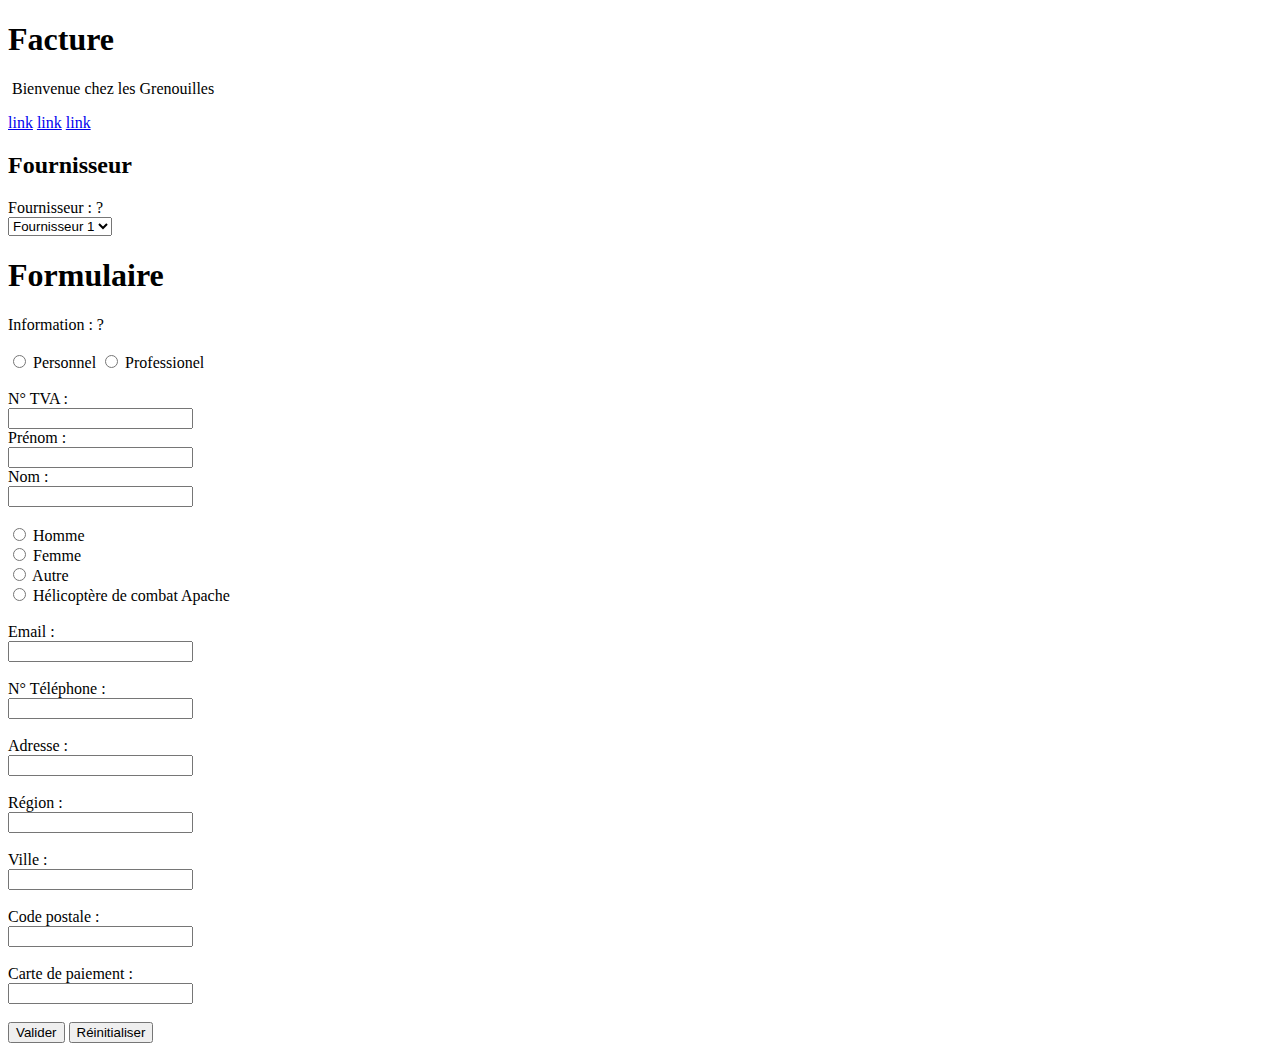
==== Facturation.html @ ec438ac3 "Oui" ====
<!DOCTYPE html>
<html lang="en">
<head>
    <meta charset="UTF-8">
    <meta http-equiv="X-UA-Compatible" content="IE=edge">
    <meta name="viewport" content="width=device-width, initial-scale=1.0">
    <title>Document</title>
</head>
<body>
    <header>
        <h1>
            Facture
        </h1>
    </header>
    <div>
            <img src="Frog3.png" alt="">
            Bienvenue chez les Grenouilles
            <br>
            <p>
                <a target="_blank" href="https://cdn.vox-cdn.com/thumbor/5JNsoHzwS26-9SSpNACiQo8gdug=/722x585:3920x2785/1200x800/filters:focal(1241x976:2201x1936)/cdn.vox-cdn.com/uploads/chorus_image/image/65993826/TheWitcher_101_Unit_06900_RT.fk3ph4dhp.0.jpg">link</a> 
                <a target="_blank" href="https://cherry.img.pmdstatic.net/fit/https.3A.2F.2Fimg.2Esport.2Egentside.2Ecom.2Fs3.2Ffrgss.2Fmusculation.2Fdefault_2021-02-09_13626fd0-298a-4d61-8ed0-d8a60bd6f041.2Epng/1200x675/quality/80/the-witcher-decouvrez-les-3-exercices-specifiques-d-henry-cavill.jpg">link</a> 
                <a target="_blank" href="https://pbs.twimg.com/media/Ep9mjKsXUAAA4BZ.jpg">link</a>
            </p>
    </div>
    <div>
        <h2>
            Fournisseur
        </h2>
        <label>
            Fournisseur : ?
        </label>
        <br>
        <select name="" id="">
            <option value="Fournisseur 1">Fournisseur 1</option>
            <option value="Fournisseur 2">Fournisseur 2</option>
        </select>
    </div>
    <div>
        <h1>Formulaire</h1>
        <label for="">Information : ?</label>
        <br> <br>
        <input type="radio" name="rad1"> Personnel
        <input type="radio" name="rad1"> Professionel
        <br> <br>
        <label for="N° TVA">N° TVA :</label>
        <br>
        <input type="text" name="N° TVA">
        <br>
        <label for="Prénom">Prénom :</label>
        <br>
        <input type="text" name="Prénom">
        <br>
        <label for="Nom">Nom :</label>
        <br>
        <input type="text" name="Nom">
        <br> <br>
        <input type="radio" name="rad2"> Homme <br>
        <input type="radio" name="rad2"> Femme <br>
        <input type="radio" name="rad2"> Autre <br>
        <input type="radio" name="rad2"> Hélicoptère de combat Apache <br> <br>
        <label for="Email">Email :</label>
        <br>
        <input type="email" name="Email">
        <br> <br>
        <label for="N° Téléphone">N° Téléphone :</label>
        <br>
        <input type="tel" name="N° Téléphone">
        <br> <br>
        <label for="Adresse">Adresse :</label>
        <br>
        <input type="text" name="Adresse">
        <br> <br>
        <label for="Région">Région :</label>
        <br>
        <input type="text" name="Région">
        <br> <br>
        <label for="Ville">Ville :</label>
        <br>
        <input type="text" name="Ville">
        <br> <br>
        <label for="Code postale">Code postale :</label>
        <br>
        <input type="number" name="Code postale">
        <br> <br>
        <label for="Carte de paiement">Carte de paiement :</label>
        <br>
        <input type="number" name="Carte de paiement">
        <br> <br>
        <input type="submit" value="Valider">
        <input type="submit" value="Réinitialiser">
    </div>
</body>
</html>
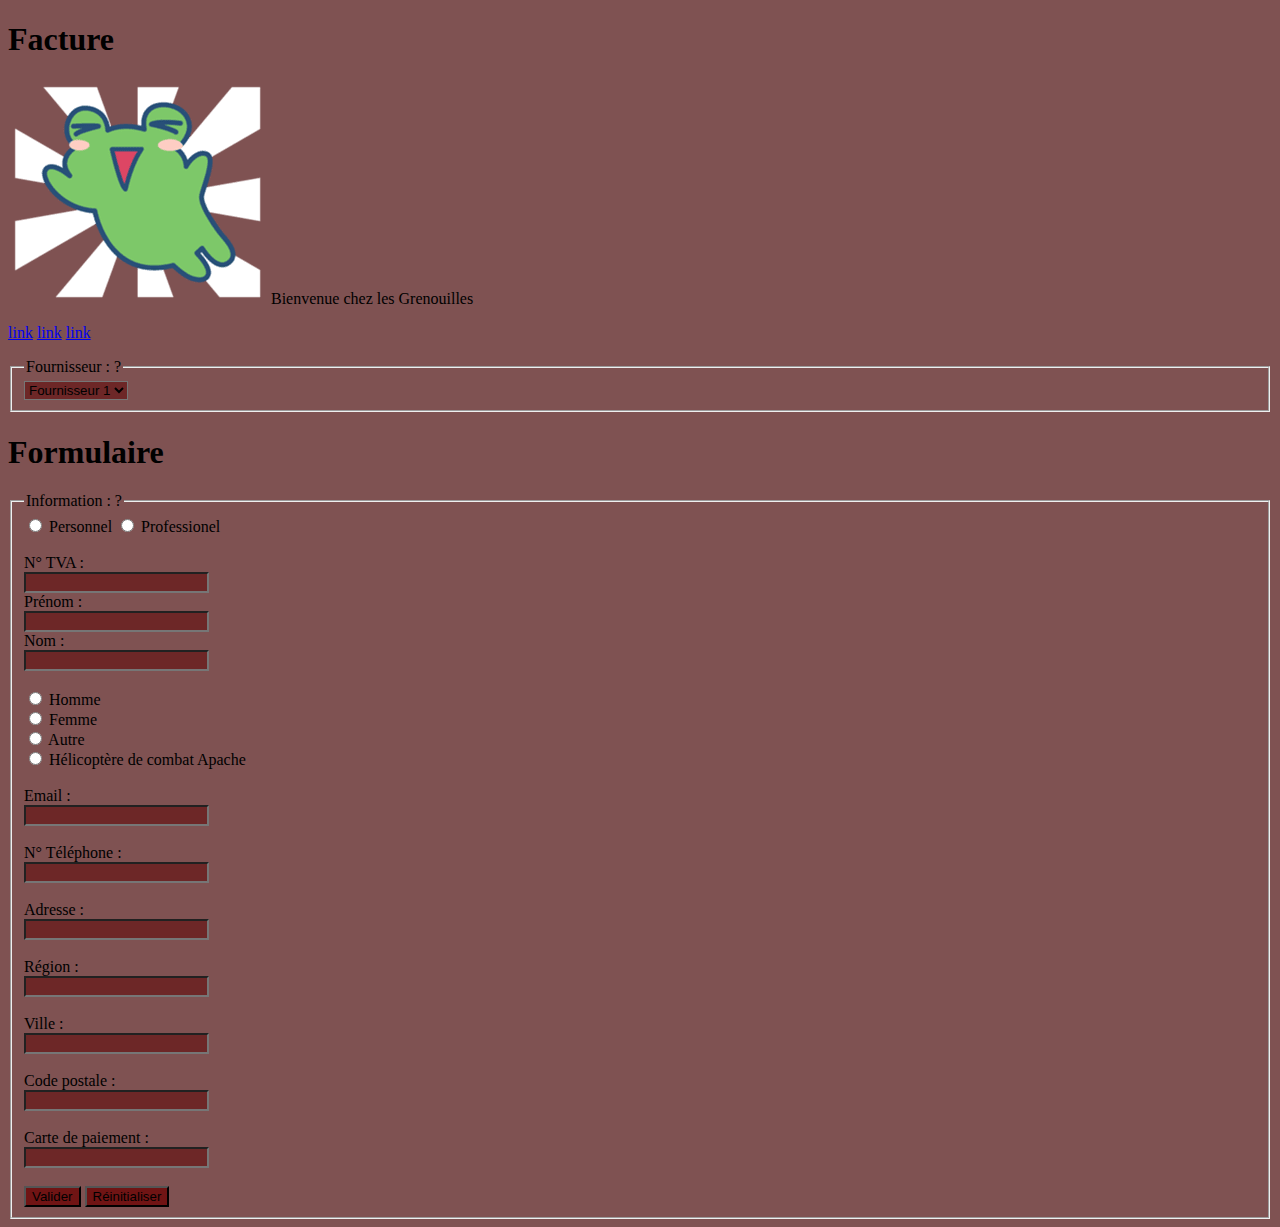
==== commit 924662d8: "Oui" ====
--- a/Facturation.html
+++ b/Facturation.html
@@ -1,11 +1,14 @@
 <!DOCTYPE html>
 <html lang="en">
+
 <head>
     <meta charset="UTF-8">
     <meta http-equiv="X-UA-Compatible" content="IE=edge">
     <meta name="viewport" content="width=device-width, initial-scale=1.0">
+    <link rel="stylesheet" href="main.css">
     <title>Document</title>
 </head>
+
 <body>
     <header>
         <h1>
@@ -13,81 +16,81 @@
         </h1>
     </header>
     <div>
-            <img src="Frog3.png" alt="">
-            Bienvenue chez les Grenouilles
-            <br>
-            <p>
-                <a target="_blank" href="https://cdn.vox-cdn.com/thumbor/5JNsoHzwS26-9SSpNACiQo8gdug=/722x585:3920x2785/1200x800/filters:focal(1241x976:2201x1936)/cdn.vox-cdn.com/uploads/chorus_image/image/65993826/TheWitcher_101_Unit_06900_RT.fk3ph4dhp.0.jpg">link</a> 
-                <a target="_blank" href="https://cherry.img.pmdstatic.net/fit/https.3A.2F.2Fimg.2Esport.2Egentside.2Ecom.2Fs3.2Ffrgss.2Fmusculation.2Fdefault_2021-02-09_13626fd0-298a-4d61-8ed0-d8a60bd6f041.2Epng/1200x675/quality/80/the-witcher-decouvrez-les-3-exercices-specifiques-d-henry-cavill.jpg">link</a> 
-                <a target="_blank" href="https://pbs.twimg.com/media/Ep9mjKsXUAAA4BZ.jpg">link</a>
-            </p>
+        <img src="Frogs/Frog3.png" alt="">
+        Bienvenue chez les Grenouilles
+        <br>
+        <p>
+            <a target="_blank"
+                href="https://cdn.vox-cdn.com/thumbor/5JNsoHzwS26-9SSpNACiQo8gdug=/722x585:3920x2785/1200x800/filters:focal(1241x976:2201x1936)/cdn.vox-cdn.com/uploads/chorus_image/image/65993826/TheWitcher_101_Unit_06900_RT.fk3ph4dhp.0.jpg">link</a>
+            <a target="_blank"
+                href="https://cherry.img.pmdstatic.net/fit/https.3A.2F.2Fimg.2Esport.2Egentside.2Ecom.2Fs3.2Ffrgss.2Fmusculation.2Fdefault_2021-02-09_13626fd0-298a-4d61-8ed0-d8a60bd6f041.2Epng/1200x675/quality/80/the-witcher-decouvrez-les-3-exercices-specifiques-d-henry-cavill.jpg">link</a>
+            <a target="_blank" href="https://pbs.twimg.com/media/Ep9mjKsXUAAA4BZ.jpg">link</a>
+        </p>
     </div>
-    <div>
-        <h2>
-            Fournisseur
-        </h2>
-        <label>
+    <fieldset>
+        <legend>
             Fournisseur : ?
-        </label>
-        <br>
+        </legend>
         <select name="" id="">
             <option value="Fournisseur 1">Fournisseur 1</option>
             <option value="Fournisseur 2">Fournisseur 2</option>
         </select>
-    </div>
+    </fieldset>
     <div>
         <h1>Formulaire</h1>
-        <label for="">Information : ?</label>
-        <br> <br>
-        <input type="radio" name="rad1"> Personnel
-        <input type="radio" name="rad1"> Professionel
-        <br> <br>
-        <label for="N° TVA">N° TVA :</label>
-        <br>
-        <input type="text" name="N° TVA">
-        <br>
-        <label for="Prénom">Prénom :</label>
-        <br>
-        <input type="text" name="Prénom">
-        <br>
-        <label for="Nom">Nom :</label>
-        <br>
-        <input type="text" name="Nom">
-        <br> <br>
-        <input type="radio" name="rad2"> Homme <br>
-        <input type="radio" name="rad2"> Femme <br>
-        <input type="radio" name="rad2"> Autre <br>
-        <input type="radio" name="rad2"> Hélicoptère de combat Apache <br> <br>
-        <label for="Email">Email :</label>
-        <br>
-        <input type="email" name="Email">
-        <br> <br>
-        <label for="N° Téléphone">N° Téléphone :</label>
-        <br>
-        <input type="tel" name="N° Téléphone">
-        <br> <br>
-        <label for="Adresse">Adresse :</label>
-        <br>
-        <input type="text" name="Adresse">
-        <br> <br>
-        <label for="Région">Région :</label>
-        <br>
-        <input type="text" name="Région">
-        <br> <br>
-        <label for="Ville">Ville :</label>
-        <br>
-        <input type="text" name="Ville">
-        <br> <br>
-        <label for="Code postale">Code postale :</label>
-        <br>
-        <input type="number" name="Code postale">
-        <br> <br>
-        <label for="Carte de paiement">Carte de paiement :</label>
-        <br>
-        <input type="number" name="Carte de paiement">
-        <br> <br>
-        <input type="submit" value="Valider">
-        <input type="submit" value="Réinitialiser">
+        <fieldset>
+            <legend>Information : ?</legend>
+            <input type="radio" name="rad1"> Personnel
+            <input type="radio" name="rad1"> Professionel
+            <br> <br>
+            <label for="N° TVA">N° TVA :</label>
+            <br>
+            <input type="text" name="N° TVA">
+            <br>
+            <label for="Prénom">Prénom :</label>
+            <br>
+            <input type="text" name="Prénom">
+            <br>
+            <label for="Nom">Nom :</label>
+            <br>
+            <input type="text" name="Nom">
+            <br> <br>
+            <input type="radio" name="rad2"> Homme <br>
+            <input type="radio" name="rad2"> Femme <br>
+            <input type="radio" name="rad2"> Autre <br>
+            <input type="radio" name="rad2"> Hélicoptère de combat Apache <br> <br>
+            <label for="Email">Email :</label>
+            <br>
+            <input type="text" name="Email">
+            <br> <br>
+            <label for="N° Téléphone">N° Téléphone :</label>
+            <br>
+            <input type="text" name="N° Téléphone">
+            <br> <br>
+            <label for="Adresse">Adresse :</label>
+            <br>
+            <input type="text" name="Adresse">
+            <br> <br>
+            <label for="Région">Région :</label>
+            <br>
+            <input type="text" name="Région">
+            <br> <br>
+            <label for="Ville">Ville :</label>
+            <br>
+            <input type="text" name="Ville">
+            <br> <br>
+            <label for="Code postale">Code postale :</label>
+            <br>
+            <input type="text" name="Code postale">
+            <br> <br>
+            <label for="Carte de paiement">Carte de paiement :</label>
+            <br>
+            <input type="text" name="Carte de paiement">
+            <br> <br>
+            <input type="submit" value="Valider">
+            <input type="submit" value="Réinitialiser">
+        </fieldset>
     </div>
 </body>
+
 </html>--- a/main.css
+++ b/main.css
@@ -0,0 +1,19 @@
+select {
+    background-color:rgb(102, 21, 21, 0.699); 
+    color:rgb(0, 0, 0);
+    }
+
+body{
+        background-color:rgba(85, 25, 25, 0.753);
+        }
+        input[type=text]
+        {
+            background-color: rgba(102, 21, 21, 0.699);
+        }
+        input[type=submit]
+        {
+            background-color: rgb(112, 20, 20);
+        }
+select:focus{
+    border: 1cm;
+}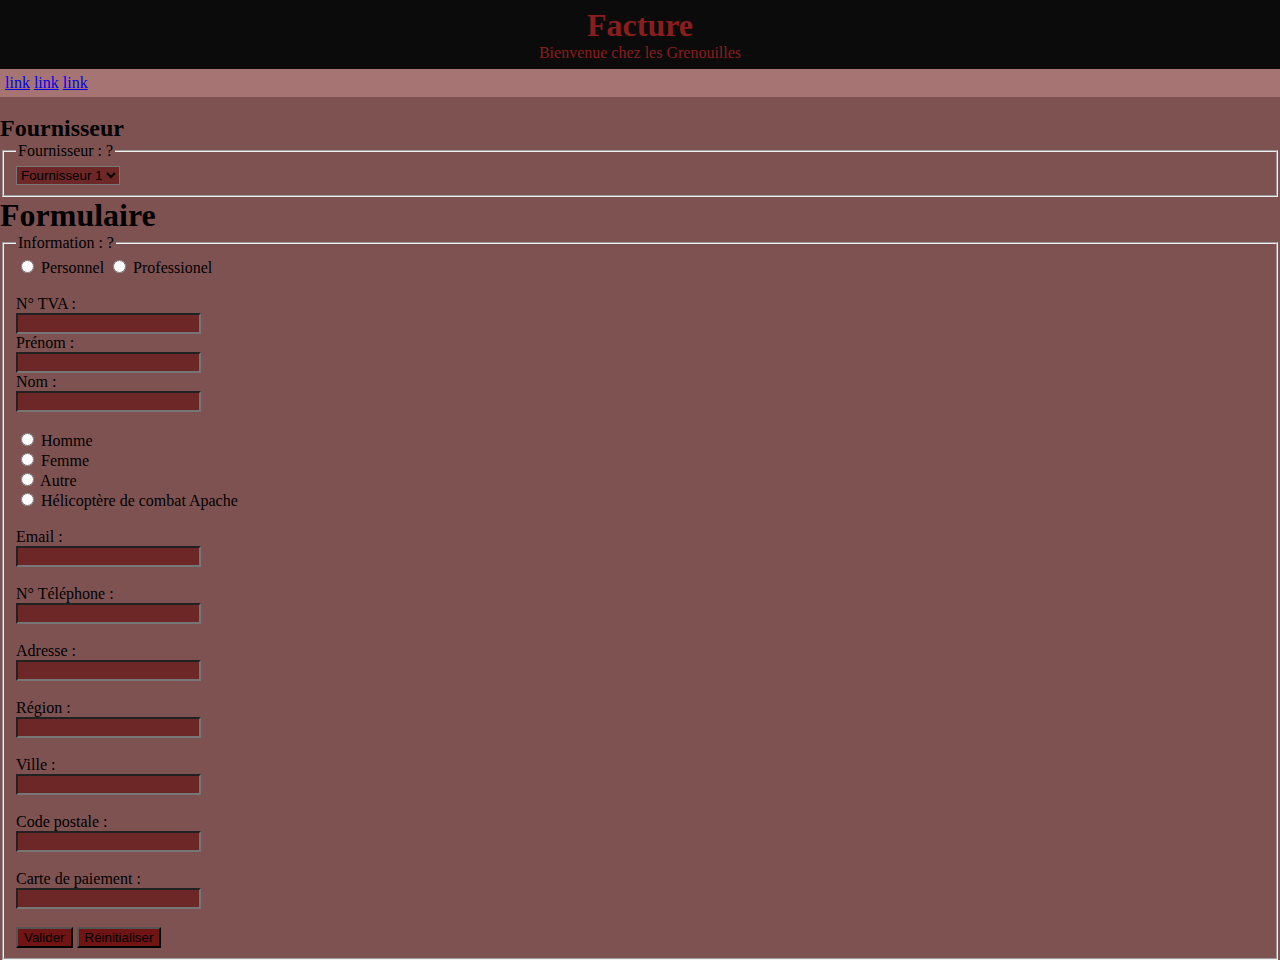
==== commit 7048ddcb: "Oui3" ====
--- a/Facturation.html
+++ b/Facturation.html
@@ -6,19 +6,16 @@
     <meta http-equiv="X-UA-Compatible" content="IE=edge">
     <meta name="viewport" content="width=device-width, initial-scale=1.0">
     <link rel="stylesheet" href="main.css">
-    <title>Document</title>
+    <link rel="stylesheet" href="facture.css">
+    <title>F(rog)acture</title>
 </head>
 
 <body>
-    <header>
-        <h1>
-            Facture
-        </h1>
+    <header class="header">
+        <h1>Facture</h1>
+        Bienvenue chez les Grenouilles
     </header>
-    <div>
-        <img src="Frogs/Frog3.png" alt="">
-        Bienvenue chez les Grenouilles
-        <br>
+    <div class="link">
         <p>
             <a target="_blank"
                 href="https://cdn.vox-cdn.com/thumbor/5JNsoHzwS26-9SSpNACiQo8gdug=/722x585:3920x2785/1200x800/filters:focal(1241x976:2201x1936)/cdn.vox-cdn.com/uploads/chorus_image/image/65993826/TheWitcher_101_Unit_06900_RT.fk3ph4dhp.0.jpg">link</a>
@@ -27,15 +24,20 @@
             <a target="_blank" href="https://pbs.twimg.com/media/Ep9mjKsXUAAA4BZ.jpg">link</a>
         </p>
     </div>
-    <fieldset>
-        <legend>
-            Fournisseur : ?
-        </legend>
-        <select name="" id="">
-            <option value="Fournisseur 1">Fournisseur 1</option>
-            <option value="Fournisseur 2">Fournisseur 2</option>
-        </select>
-    </fieldset>
+    <br>
+    <Div class="ehoh">
+        <h2>Fournisseur</h2>
+        <fieldset class="ouioui">
+
+            <legend>
+                Fournisseur : ?
+            </legend>
+            <select name="" id="ouioui">
+                <option value="Fournisseur 1">Fournisseur 1</option>
+                <option value="Fournisseur 2">Fournisseur 2</option>
+            </select>
+        </fieldset>
+    </div>
     <div>
         <h1>Formulaire</h1>
         <fieldset>
--- a/main.css
+++ b/main.css
@@ -2,18 +2,32 @@
     background-color:rgb(102, 21, 21, 0.699); 
     color:rgb(0, 0, 0);
     }
-
 body{
+        margin: 0;
         background-color:rgba(85, 25, 25, 0.753);
         }
-        input[type=text]
-        {
-            background-color: rgba(102, 21, 21, 0.699);
-        }
-        input[type=submit]
-        {
-            background-color: rgb(112, 20, 20);
-        }
+
+input[type=text]
+    {
+        background-color: rgba(102, 21, 21, 0.699);
+    }
+input[type=submit]
+    {
+        background-color: rgb(112, 20, 20);
+    }
+textarea{
+        background-color: rgb(112, 20, 20);
+        color: antiquewhite;
+    }
 select:focus{
     border: 1cm;
+}
+h1{
+    margin:0;
+}
+p{
+    margin: 0;
+}
+h2{
+    margin: 0;
 }--- a/facture.css
+++ b/facture.css
@@ -0,0 +1,12 @@
+.header{
+    width: auto;
+    text-align:center;
+    background-color: rgb(12, 11, 11);
+    color: rgb(136, 30, 30);
+    padding: 7px;
+}
+
+.link{
+    background-color: rgb(167, 116, 116);
+    padding: 5px;
+}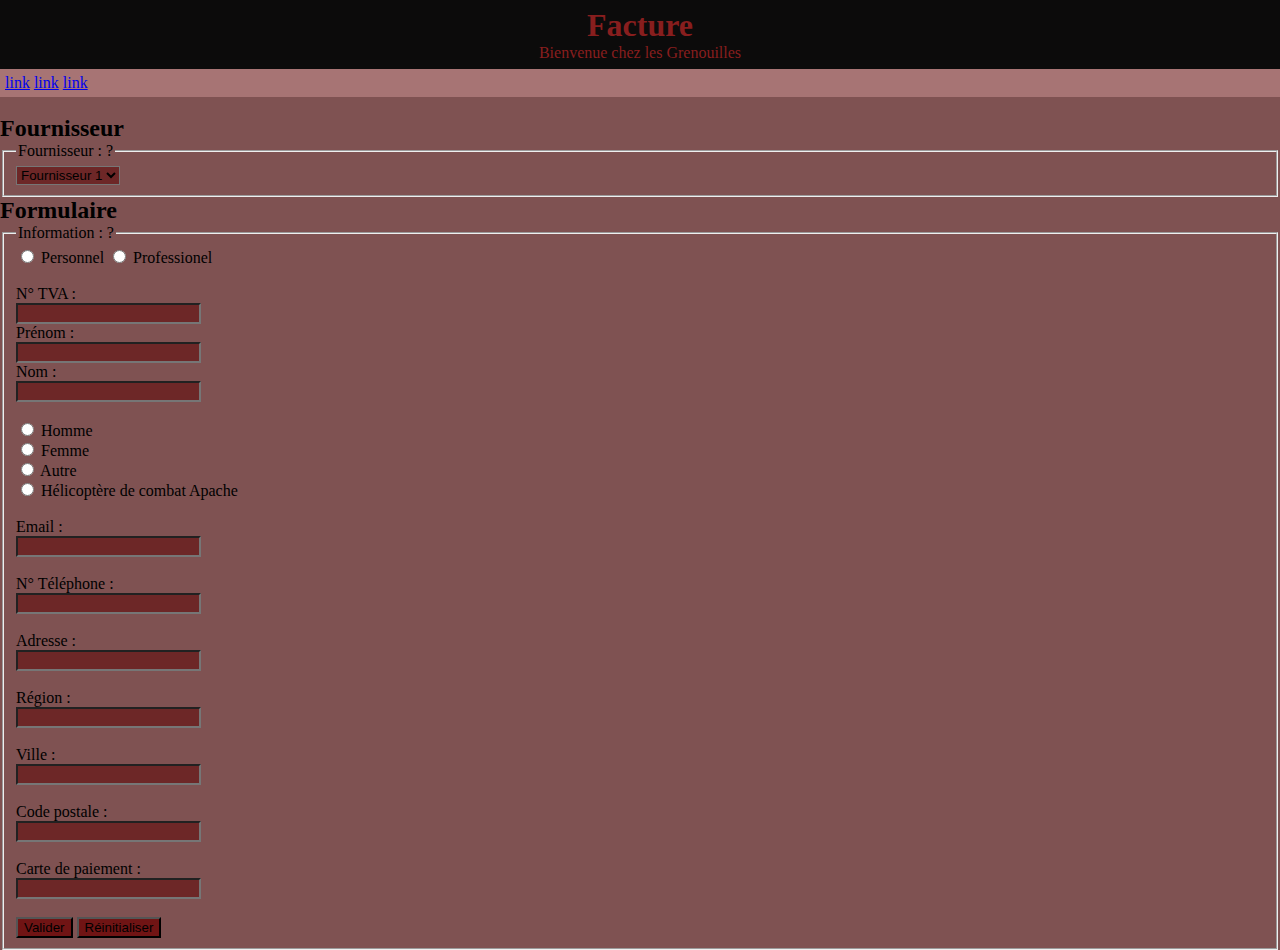
==== commit 02de3cff: "31/01 16h45" ====
--- a/Facturation.html
+++ b/Facturation.html
@@ -25,74 +25,80 @@
         </p>
     </div>
     <br>
-    <Div class="ehoh">
-        <h2>Fournisseur</h2>
-        <fieldset class="ouioui">
 
-            <legend>
-                Fournisseur : ?
-            </legend>
-            <select name="" id="ouioui">
-                <option value="Fournisseur 1">Fournisseur 1</option>
-                <option value="Fournisseur 2">Fournisseur 2</option>
-            </select>
-        </fieldset>
+    <div class="alpha">
+        <Div class="ehoh">
+            <h2>Fournisseur</h2>
+            <fieldset class="ouioui">
+
+                <legend>
+                    Fournisseur : ?
+                </legend>
+                <select name="" id="ouioui">
+                    <option value="Fournisseur 1">Fournisseur 1</option>
+                    <option value="Fournisseur 2">Fournisseur 2</option>
+                </select>
+            </fieldset>
+        </div>
+
+
+        <div class="beta">
+            <h2>Formulaire</h2>
+            <fieldset>
+                <legend>Information : ?</legend>
+                <input type="radio" name="rad1"> Personnel
+                <input type="radio" name="rad1"> Professionel
+                <br> <br>
+                <label for="N° TVA">N° TVA :</label>
+                <br>
+                <input type="text" name="N° TVA">
+                <br>
+                <label for="Prénom">Prénom :</label>
+                <br>
+                <input type="text" name="Prénom">
+                <br>
+                <label for="Nom">Nom :</label>
+                <br>
+                <input type="text" name="Nom">
+                <br> <br>
+                <input type="radio" name="rad2"> Homme <br>
+                <input type="radio" name="rad2"> Femme <br>
+                <input type="radio" name="rad2"> Autre <br>
+                <input type="radio" name="rad2"> Hélicoptère de combat Apache <br> <br>
+                <label for="Email">Email :</label>
+                <br>
+                <input type="text" name="Email">
+                <br> <br>
+                <label for="N° Téléphone">N° Téléphone :</label>
+                <br>
+                <input type="text" name="N° Téléphone">
+                <br> <br>
+                <label for="Adresse">Adresse :</label>
+                <br>
+                <input type="text" name="Adresse">
+                <br> <br>
+                <label for="Région">Région :</label>
+                <br>
+                <input type="text" name="Région">
+                <br> <br>
+                <label for="Ville">Ville :</label>
+                <br>
+                <input type="text" name="Ville">
+                <br> <br>
+                <label for="Code postale">Code postale :</label>
+                <br>
+                <input type="text" name="Code postale">
+                <br> <br>
+                <label for="Carte de paiement">Carte de paiement :</label>
+                <br>
+                <input type="text" name="Carte de paiement">
+                <br> <br>
+                <input type="submit" value="Valider">
+                <input type="submit" value="Réinitialiser">
+            </fieldset>
+        </div>
     </div>
-    <div>
-        <h1>Formulaire</h1>
-        <fieldset>
-            <legend>Information : ?</legend>
-            <input type="radio" name="rad1"> Personnel
-            <input type="radio" name="rad1"> Professionel
-            <br> <br>
-            <label for="N° TVA">N° TVA :</label>
-            <br>
-            <input type="text" name="N° TVA">
-            <br>
-            <label for="Prénom">Prénom :</label>
-            <br>
-            <input type="text" name="Prénom">
-            <br>
-            <label for="Nom">Nom :</label>
-            <br>
-            <input type="text" name="Nom">
-            <br> <br>
-            <input type="radio" name="rad2"> Homme <br>
-            <input type="radio" name="rad2"> Femme <br>
-            <input type="radio" name="rad2"> Autre <br>
-            <input type="radio" name="rad2"> Hélicoptère de combat Apache <br> <br>
-            <label for="Email">Email :</label>
-            <br>
-            <input type="text" name="Email">
-            <br> <br>
-            <label for="N° Téléphone">N° Téléphone :</label>
-            <br>
-            <input type="text" name="N° Téléphone">
-            <br> <br>
-            <label for="Adresse">Adresse :</label>
-            <br>
-            <input type="text" name="Adresse">
-            <br> <br>
-            <label for="Région">Région :</label>
-            <br>
-            <input type="text" name="Région">
-            <br> <br>
-            <label for="Ville">Ville :</label>
-            <br>
-            <input type="text" name="Ville">
-            <br> <br>
-            <label for="Code postale">Code postale :</label>
-            <br>
-            <input type="text" name="Code postale">
-            <br> <br>
-            <label for="Carte de paiement">Carte de paiement :</label>
-            <br>
-            <input type="text" name="Carte de paiement">
-            <br> <br>
-            <input type="submit" value="Valider">
-            <input type="submit" value="Réinitialiser">
-        </fieldset>
-    </div>
+
 </body>
 
 </html>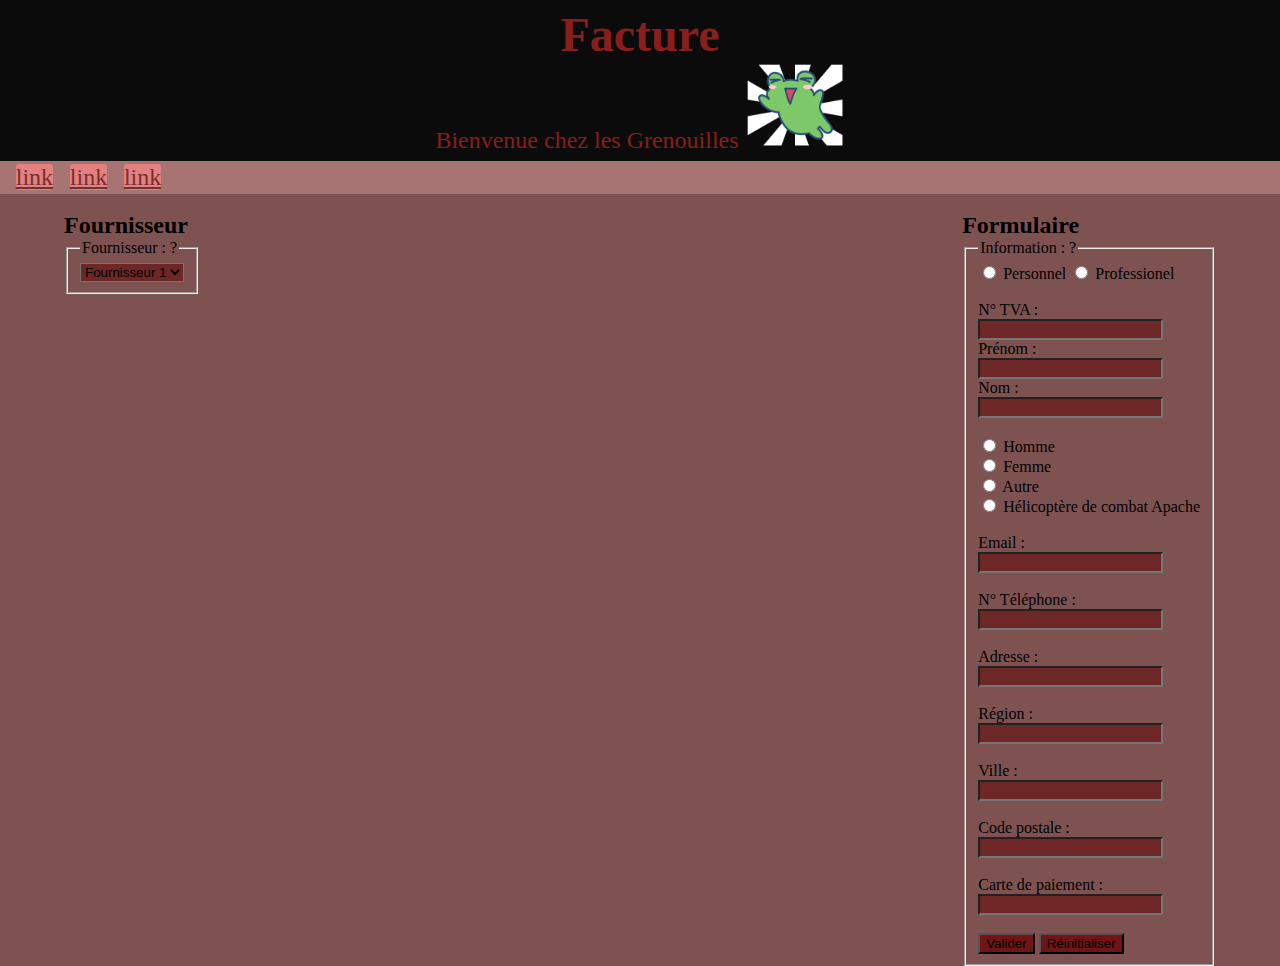
==== commit a606a100: "31/01 17h" ====
--- a/Facturation.html
+++ b/Facturation.html
@@ -14,11 +14,12 @@
     <header class="header">
         <h1>Facture</h1>
         Bienvenue chez les Grenouilles
+        <img class="pic-entete" src="Frogs/Frog3.png" alt="Frogs UwU">
     </header>
     <div class="link">
         <p>
             <a target="_blank"
-                href="https://cdn.vox-cdn.com/thumbor/5JNsoHzwS26-9SSpNACiQo8gdug=/722x585:3920x2785/1200x800/filters:focal(1241x976:2201x1936)/cdn.vox-cdn.com/uploads/chorus_image/image/65993826/TheWitcher_101_Unit_06900_RT.fk3ph4dhp.0.jpg">link</a>
+                href="https://cdn.vox-cdn.com/thumbor/5JNsoHzwS26-9SSpNACiQo8gdug=/722x585:3920x2785/1200x800/filters:focal(1241x976:2201x1936)/cdn.vox-cdn.com/uploads/chorus_image/image/65993826/TheWitcher_101_Unit_06900_RT.fk3ph4dhp.0.jpg" alt="Sheesh" srcset="Geraltsheesh.jpeg">link</a>
             <a target="_blank"
                 href="https://cherry.img.pmdstatic.net/fit/https.3A.2F.2Fimg.2Esport.2Egentside.2Ecom.2Fs3.2Ffrgss.2Fmusculation.2Fdefault_2021-02-09_13626fd0-298a-4d61-8ed0-d8a60bd6f041.2Epng/1200x675/quality/80/the-witcher-decouvrez-les-3-exercices-specifiques-d-henry-cavill.jpg">link</a>
             <a target="_blank" href="https://pbs.twimg.com/media/Ep9mjKsXUAAA4BZ.jpg">link</a>
@@ -40,7 +41,6 @@
                 </select>
             </fieldset>
         </div>
-
 
         <div class="beta">
             <h2>Formulaire</h2>
--- a/facture.css
+++ b/facture.css
@@ -1,4 +1,5 @@
 .header{
+    font-size: x-large;
     width: auto;
     text-align:center;
     background-color: rgb(12, 11, 11);
@@ -6,7 +7,31 @@
     padding: 7px;
 }
 
+.pic-entete{
+    width: 100px;
+    display: ;
+}
+
 .link{
     background-color: rgb(167, 116, 116);
-    padding: 5px;
+    padding: 3px;
+}
+.link a{
+    font-size:x-large;
+    margin-left: 1%;
+    background-color: rgb(228, 128, 128);
+    border-radius: 3px;
+    color: rgb(116, 49, 49);
+}
+
+.link a:hover{
+    color: seashell;
+    background-color: black;
+}
+.alpha{
+    display: flex;
+    flex-direction: row;
+    justify-content: space-between;
+    margin-left: 5%;
+    margin-right: 5%;
 }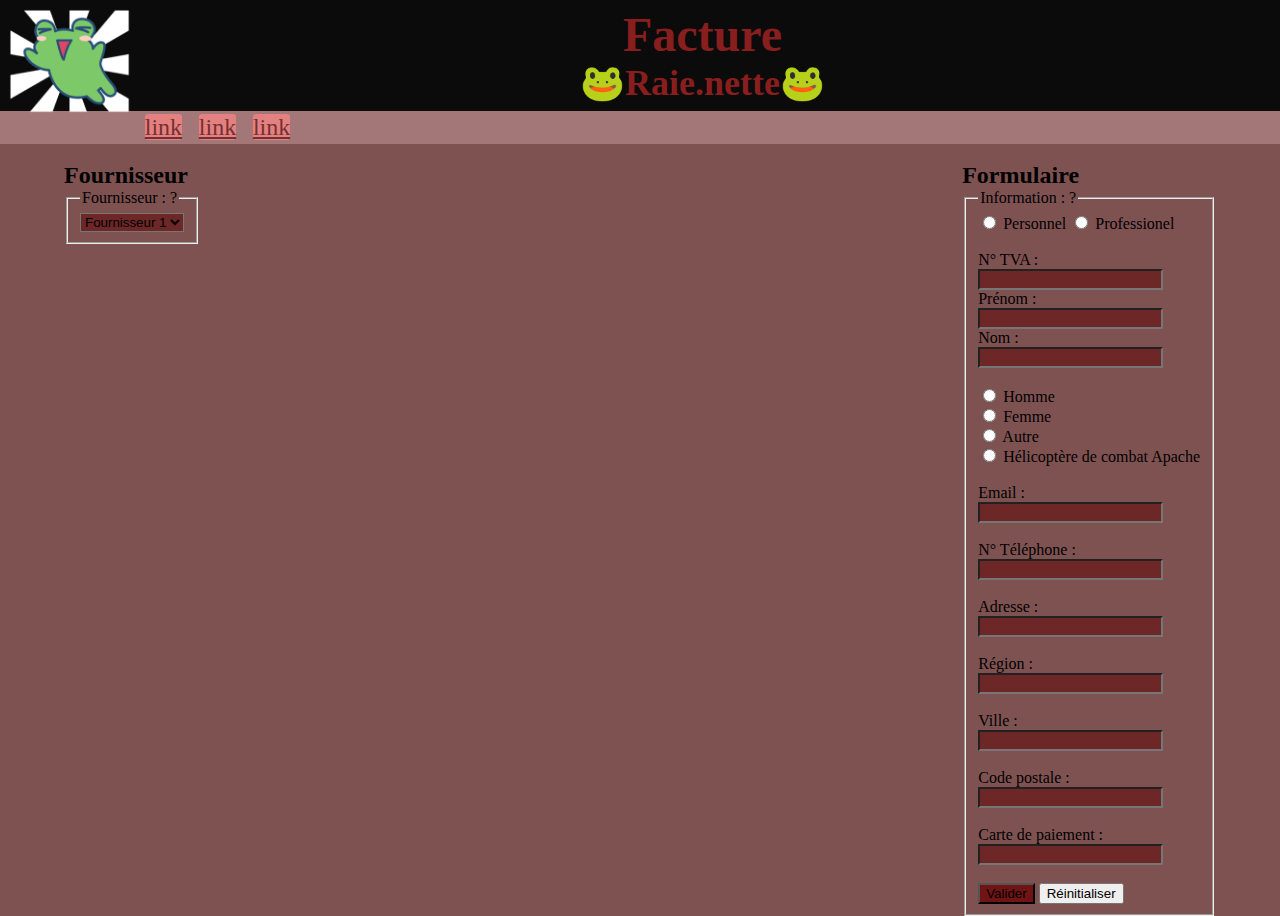
==== commit 5ac4a48f: "sexe" ====
--- a/Facturation.html
+++ b/Facturation.html
@@ -12,14 +12,15 @@
 
 <body>
     <header class="header">
+        <img class="pic-entete" src="Frogs/Frog3.png" alt="Frogs UwU" width="125px">
         <h1>Facture</h1>
-        Bienvenue chez les Grenouilles
-        <img class="pic-entete" src="Frogs/Frog3.png" alt="Frogs UwU">
+        <h2>🐸Raie.nette🐸</h2>
     </header>
     <div class="link">
         <p>
             <a target="_blank"
-                href="https://cdn.vox-cdn.com/thumbor/5JNsoHzwS26-9SSpNACiQo8gdug=/722x585:3920x2785/1200x800/filters:focal(1241x976:2201x1936)/cdn.vox-cdn.com/uploads/chorus_image/image/65993826/TheWitcher_101_Unit_06900_RT.fk3ph4dhp.0.jpg" alt="Sheesh" srcset="Geraltsheesh.jpeg">link</a>
+                href="https://cdn.vox-cdn.com/thumbor/5JNsoHzwS26-9SSpNACiQo8gdug=/722x585:3920x2785/1200x800/filters:focal(1241x976:2201x1936)/cdn.vox-cdn.com/uploads/chorus_image/image/65993826/TheWitcher_101_Unit_06900_RT.fk3ph4dhp.0.jpg"
+                alt="Sheesh" srcset="Geraltsheesh.jpeg">link</a>
             <a target="_blank"
                 href="https://cherry.img.pmdstatic.net/fit/https.3A.2F.2Fimg.2Esport.2Egentside.2Ecom.2Fs3.2Ffrgss.2Fmusculation.2Fdefault_2021-02-09_13626fd0-298a-4d61-8ed0-d8a60bd6f041.2Epng/1200x675/quality/80/the-witcher-decouvrez-les-3-exercices-specifiques-d-henry-cavill.jpg">link</a>
             <a target="_blank" href="https://pbs.twimg.com/media/Ep9mjKsXUAAA4BZ.jpg">link</a>
@@ -44,58 +45,60 @@
 
         <div class="beta">
             <h2>Formulaire</h2>
-            <fieldset>
-                <legend>Information : ?</legend>
-                <input type="radio" name="rad1"> Personnel
-                <input type="radio" name="rad1"> Professionel
-                <br> <br>
-                <label for="N° TVA">N° TVA :</label>
-                <br>
-                <input type="text" name="N° TVA">
-                <br>
-                <label for="Prénom">Prénom :</label>
-                <br>
-                <input type="text" name="Prénom">
-                <br>
-                <label for="Nom">Nom :</label>
-                <br>
-                <input type="text" name="Nom">
-                <br> <br>
-                <input type="radio" name="rad2"> Homme <br>
-                <input type="radio" name="rad2"> Femme <br>
-                <input type="radio" name="rad2"> Autre <br>
-                <input type="radio" name="rad2"> Hélicoptère de combat Apache <br> <br>
-                <label for="Email">Email :</label>
-                <br>
-                <input type="text" name="Email">
-                <br> <br>
-                <label for="N° Téléphone">N° Téléphone :</label>
-                <br>
-                <input type="text" name="N° Téléphone">
-                <br> <br>
-                <label for="Adresse">Adresse :</label>
-                <br>
-                <input type="text" name="Adresse">
-                <br> <br>
-                <label for="Région">Région :</label>
-                <br>
-                <input type="text" name="Région">
-                <br> <br>
-                <label for="Ville">Ville :</label>
-                <br>
-                <input type="text" name="Ville">
-                <br> <br>
-                <label for="Code postale">Code postale :</label>
-                <br>
-                <input type="text" name="Code postale">
-                <br> <br>
-                <label for="Carte de paiement">Carte de paiement :</label>
-                <br>
-                <input type="text" name="Carte de paiement">
-                <br> <br>
-                <input type="submit" value="Valider">
-                <input type="submit" value="Réinitialiser">
-            </fieldset>
+            <form action="">
+                <fieldset>
+                    <legend>Information : ?</legend>
+                    <input type="radio" name="rad1"> Personnel
+                    <input type="radio" name="rad1"> Professionel
+                    <br> <br>
+                    <label for="N° TVA">N° TVA :</label>
+                    <br>
+                    <input type="text" name="N° TVA">
+                    <br>
+                    <label for="Prénom">Prénom :</label>
+                    <br>
+                    <input type="text" name="Prénom">
+                    <br>
+                    <label for="Nom">Nom :</label>
+                    <br>
+                    <input type="text" name="Nom">
+                    <br> <br>
+                    <input type="radio" name="rad2"> Homme <br>
+                    <input type="radio" name="rad2"> Femme <br>
+                    <input type="radio" name="rad2"> Autre <br>
+                    <input type="radio" name="rad2"> Hélicoptère de combat Apache <br> <br>
+                    <label for="Email">Email :</label>
+                    <br>
+                    <input type="text" name="Email">
+                    <br> <br>
+                    <label for="N° Téléphone">N° Téléphone :</label>
+                    <br>
+                    <input type="text" name="N° Téléphone">
+                    <br> <br>
+                    <label for="Adresse">Adresse :</label>
+                    <br>
+                    <input type="text" name="Adresse">
+                    <br> <br>
+                    <label for="Région">Région :</label>
+                    <br>
+                    <input type="text" name="Région">
+                    <br> <br>
+                    <label for="Ville">Ville :</label>
+                    <br>
+                    <input type="text" name="Ville">
+                    <br> <br>
+                    <label for="Code postale">Code postale :</label>
+                    <br>
+                    <input type="text" name="Code postale">
+                    <br> <br>
+                    <label for="Carte de paiement">Carte de paiement :</label>
+                    <br>
+                    <input type="text" name="Carte de paiement">
+                    <br> <br>
+                    <input type="submit" value="Valider">
+                    <input type="reset" href value="Réinitialiser">
+                </fieldset>
+            </form>
         </div>
     </div>
 
--- a/main.css
+++ b/main.css
@@ -1,3 +1,13 @@
+header{
+    font-size: x-large;
+    width: auto;
+    text-align:center;
+    background-color: rgb(12, 11, 11);
+    color: rgb(136, 30, 30);
+    padding: 7px;
+    box-sizing: content-box;
+}
+
 select {
     background-color:rgb(102, 21, 21, 0.699); 
     color:rgb(0, 0, 0);
@@ -30,4 +40,14 @@
 }
 h2{
     margin: 0;
+}
+
+.fact{
+    margin: 1%;
+}
+
+.pic-entete{
+    float: left;
+    vertical-align: middle;
+    margin-top: auto;
 }--- a/facture.css
+++ b/facture.css
@@ -7,13 +7,10 @@
     padding: 7px;
 }
 
-.pic-entete{
-    width: 100px;
-    display: ;
-}
+
 
 .link{
-    background-color: rgb(167, 116, 116);
+    background-color: rgb(163, 119, 119);
     padding: 3px;
 }
 .link a{
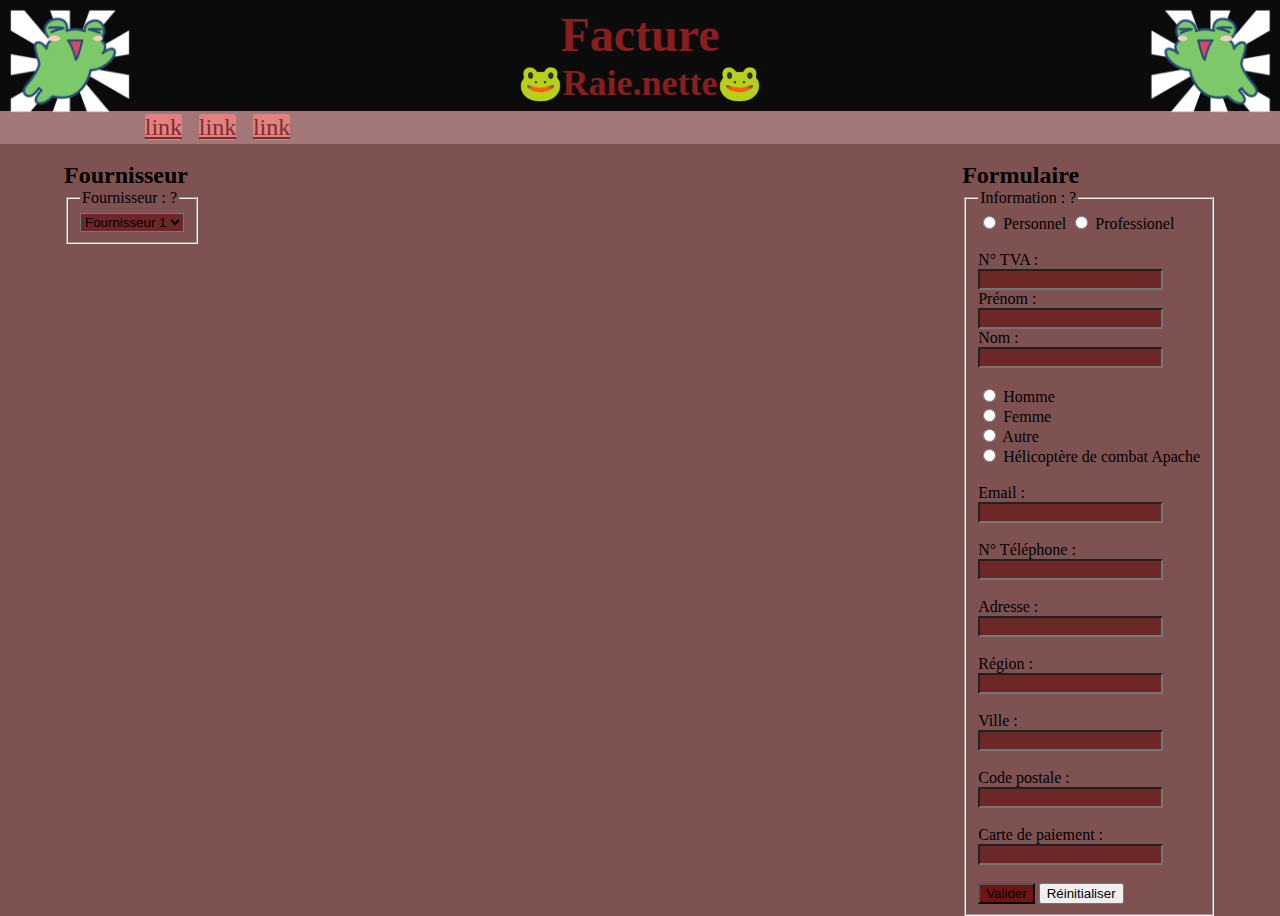
==== commit 68698cec: "heho 15h 02/02" ====
--- a/Facturation.html
+++ b/Facturation.html
@@ -12,7 +12,8 @@
 
 <body>
     <header class="header">
-        <img class="pic-entete" src="Frogs/Frog3.png" alt="Frogs UwU" width="125px">
+        <img class="pic-entete-left" src="Frogs/Frog3_left.png" width="125px">
+        <img class="pic-entete-right" src="Frogs/Frog3_right.png" width="125px">
         <h1>Facture</h1>
         <h2>🐸Raie.nette🐸</h2>
     </header>
--- a/main.css
+++ b/main.css
@@ -29,6 +29,13 @@
         background-color: rgb(112, 20, 20);
         color: antiquewhite;
     }
+
+area{
+    background-color: rgb(112, 20, 20);
+
+    color: antiquewhite;
+}
+
 select:focus{
     border: 1cm;
 }
@@ -46,8 +53,48 @@
     margin: 1%;
 }
 
-.pic-entete{
+.fact a{
+    font-size:x-large;
+    background-color: rgb(163, 119, 119);
+    border-radius: 3px;
+    color: rgb(0, 0, 0);
+}
+
+.pic-entete-left{
     float: left;
     vertical-align: middle;
     margin-top: auto;
+    display: flex;
+}
+
+.pic-entete-right{
+    float: right;
+    vertical-align: middle;
+    margin-top: auto;
+    display: flex;
+}
+
+.bandeau{
+    background-color: rgb(163, 119, 119);
+    padding: 4px;
+    align-items: center;
+    text-align: center;
+    border: yellow 2px solid;
+}
+
+.bandeau button{
+    text-align: center;
+    background: chartreuse;
+    margin-left: 0.2%;
+    margin-right: 0.2%;
+}
+
+.omega{
+    margin-left: 2%;
+    margin-top: 5px;
+}
+
+.batra{
+    margin-left: 1%;
+    margin-top: 5px;
 }